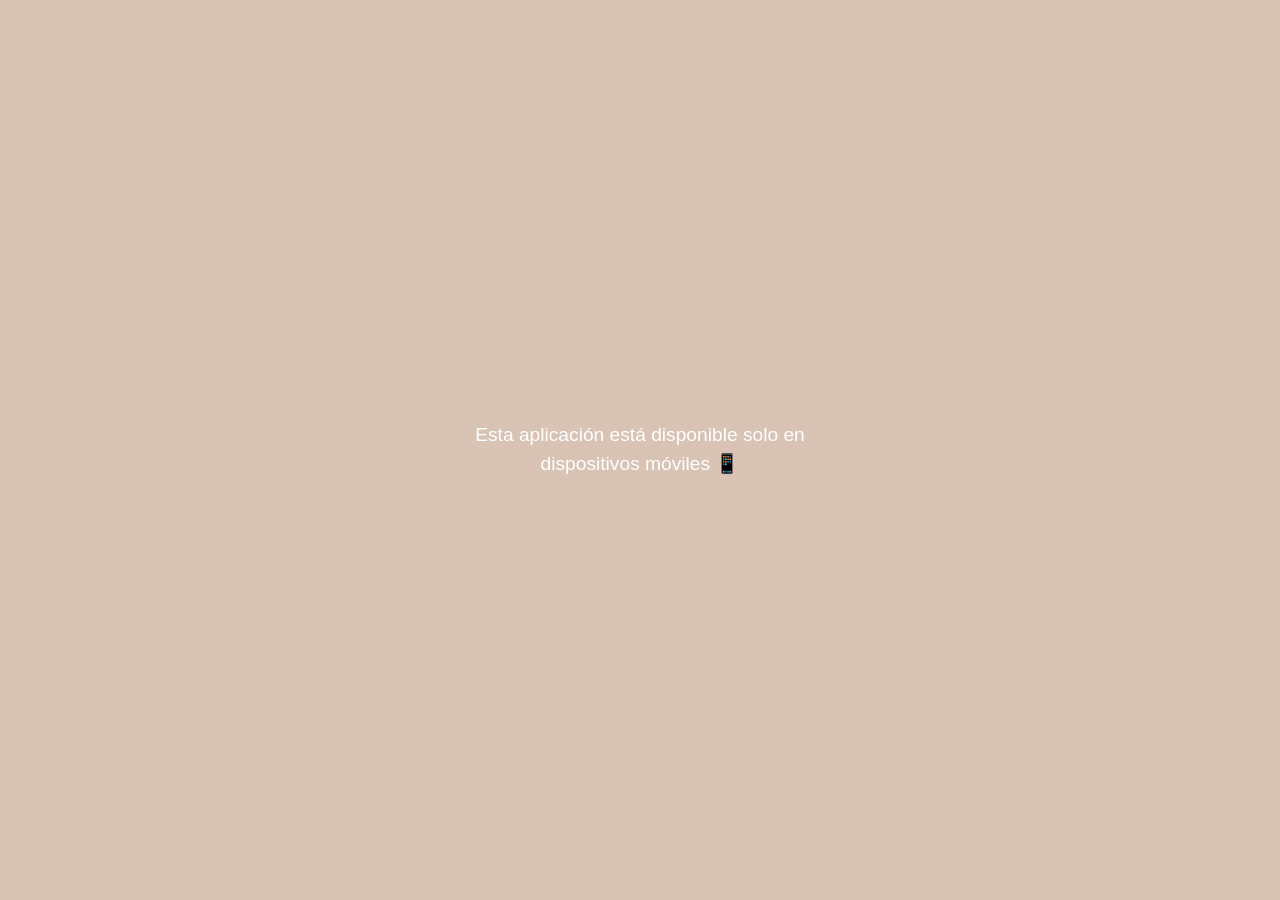
==== alma-azul/offline.html @ ba448d00 "update" ====
<!DOCTYPE html>
<html lang="es">
<head>
  <meta charset="UTF-8">
  <meta name="viewport" content="width=device-width, initial-scale=1.0, viewport-fit=cover">

  <title>Alma Azul Center</title>
  <meta name="description" content="Centro integral Alma Azul. Accede rápidamente a tus servicios, contacto y actualizaciones.">

  <!-- PWA / Mobile -->
  <meta name="theme-color" content="#004F6B">
  <meta name="mobile-web-app-capable" content="yes">
  <meta name="apple-mobile-web-app-capable" content="yes">
  <meta name="apple-mobile-web-app-status-bar-style" content="black-translucent">
  <meta name="apple-mobile-web-app-title" content="AlmaAzul">

  <!-- Manifest -->
  <link rel="manifest" href="./manifest.json">

  <!-- ICONOS -->
  <link rel="icon" href="./assets/img/icons/favicon.png" sizes="32x32">
  <link rel="icon" href="./assets/img/icons/icon-launcher.png" sizes="192x192">
  <link rel="apple-touch-icon" href="./assets/img/icons/icon-launcher.png">


  <!-- iOS Splash -->
  <link rel="apple-touch-startup-image" href="./assets/img/icons/apple-splash-1290x2796.png" media="(device-width: 430px) and (device-height: 932px) and (-webkit-device-pixel-ratio: 3)">
  <link rel="apple-touch-startup-image" href="./assets/img/icons/apple-splash-1179x2556.png" media="(device-width: 393px) and (device-height: 852px) and (-webkit-device-pixel-ratio: 3)">
  <link rel="apple-touch-startup-image" href="./assets/img/icons/apple-splash-1170x2532.png" media="(device-width: 390px) and (device-height: 844px) and (-webkit-device-pixel-ratio: 3)">
  <link rel="apple-touch-startup-image" href="./assets/img/icons/apple-splash-750x1334.png" media="(device-width: 375px) and (device-height: 667px) and (-webkit-device-pixel-ratio: 2)">

  <!-- Open Graph -->
  <meta property="og:type" content="website">
  <meta property="og:title" content="Alma Azul Center">
  <meta property="og:description" content="Centro integral Alma Azul.">
  <meta property="og:image" content="https://maxexperiencedev.github.io/repo-experience/alma-azul/assets/img/icons/og.png">
  <meta property="og:url" content="https://maxexperiencedev.github.io/repo-experience/alma-azul/">

  <!-- Twitter -->
  <meta name="twitter:card" content="summary_large_image">
  <meta name="twitter:title" content="Alma Azul Center">
  <meta name="twitter:description" content="Centro integral Alma Azul.">
  <meta name="twitter:image" content="https://maxexperiencedev.github.io/repo-experience/alma-azul/assets/img/icons/og.png">

  <!-- Styles -->
  <link rel="stylesheet" href="./assets/css/style.css">
</head>

<body>
  <main class="main-content-wrapper">

     <!-- =========================================================
         SECCIÓN PRINCIPAL — PWA INSTALL
    ========================================================= -->
    <section class="card-section" id="welcome-card">

      <img
        src="./assets/img/images/logo.jpg"
        alt="Logo Alma Azul Center"
        class="logo"
      />

      <button id="install-button">
        Instalar aplicación pwa 
      </button>

    </section>

<!-- =========================================================
     MODAL iOS EDUCATIVO — AÑADIR A INICIO
========================================================= -->
  <div class="ios-modal" id="ios-modal">
  <div class="ios-modal-card">

    <p class="ios-title">
      <strong>Añade esta app a tu inicio</strong>
    </p>

    <p class="ios-modal-text">
      Estás usando Safari.
      Para acceder más rápido, puedes añadir esta app
      a tu pantalla de inicio.
    </p>

    <p class="ios-modal-text">
      Pulsa el botón de compartir
      <span class="ios-icon">⬆️</span>
      <br />
      <small>(en la barra inferior)</small>
    </p>

    <div class="ios-down-indicator">⬇️</div>

    <p class="ios-modal-text">
      Luego selecciona
      <br />
      <strong>Añadir a pantalla de inicio</strong>
    </p>

    <p class="ios-modal-text">
      Se abrirá como una app, sin usar el navegador.
    </p>

    <button id="ios-close">Entendido</button>

  </div>
</div>
    
  <!-- 💆‍♀️ Servicios — Acordeón -->
  <section class="card-section" id="servicios-card">
    <button 
      id="toggle-servicios-btn"
      class="toggle-btn"
      aria-expanded="false"
      aria-controls="servicios-wrapper">
      Ver Servicios
    </button>
      <div class="servicios-wrapper" id="servicios-wrapper">
      <div class="servicio-item">💎 <strong>Tratamiento de Acné</strong><br/>Protocolos clínicos que renuevan la piel y reducen imperfecciones visibles de forma segura.</div>
      <div class="servicio-item">🌸 <strong>Tratamiento de Manchas</strong><br/>Terapias precisas que unifican el tono de la piel y restauran su luminosidad natural.</div>
      <div class="servicio-item">✨ <strong>Reducción de Arrugas</strong><br/>Tratamientos avanzados que suavizan líneas de expresión y rejuvenecen la piel visiblemente.</div>
      <div class="servicio-item">🌿 <strong>Flacidez Cutánea</strong><br/>Protocolos que fortalecen la piel y devuelven firmeza y elasticidad de manera armoniosa.</div>
      <div class="servicio-item">💆‍♂️ <strong>Baja de Medidas</strong><br/>Técnicas corporales que moldean la figura y promueven bienestar físico integral y equilibrado.</div>
      <div class="servicio-item">💧 <strong>Drenaje Linfático</strong><br/>Terapias pre y post operatorias que eliminan toxinas y aceleran la recuperación segura del cuerpo.</div>
      <div class="servicio-item">🍃 <strong>Biomagnetismo</strong><br/>Equilibrio energético que potencia la armonía interna y mejora resultados estéticos visibles.</div>
       <div class="servicio-item">🌺 <strong>Flores de Bach</strong><br/>Soluciones naturales que armonizan emociones, reducen estrés y fortalecen belleza interna y externa.</div>
       <div class="servicio-item">🔥 <strong>Masaje Reductor</strong><br/>Técnicas manuales intensivas que activan circulación, disminuyen volumen localizado y mejoran contorno corporal.</div>
       <div class="servicio-item">🧘 <strong>Holística</strong><br/>Prácticas integrales que armonizan cuerpo y mente, elevando bienestar profundo y realzando belleza natural duradera.</div>
    </div>
  </section>

<!-- 💆‍♀️ contactos -->
<!-- 📞 Contacto -->
    <section class="card-section" id="contacto-card">
      <h2>Contáctanos</h2>
      <button class="contact-button llamada_tel" id="llamada-tel-button">Llamada Telefónica</button>
      <button class="contact-button contacto_chat" id="contacto-chat-button">Chat Directo</button>
    </section> 
    <!-- 💆‍♀️ Redes-->
    <section class="card-section" id="social-card">
      <h2>Síguenos</h2>
      <div class="social-links">
        <button class="social-icon" id="facebook-btn">
          <img src="./assets/img/social/facebook.svg" alt="Facebook" />
        </button>
        <button class="social-icon" id="x-btn">
          <img src="./assets/img/social/x.svg" alt="X" />
        </button>
        <button class="social-icon" id="instagram-btn">
          <img src="./assets/img/social/instagram.svg" alt="Instagram" />
        </button>
      </div>
    </section>
  <section class="card-section" id="qr-card">
  <button class="qr_code contact-button" id="qr-code">Ver Código QR</button>
  <div id="qr-container">
    <div id="qr-output"></div>
  </div>
</section>

  </main>

  <footer class="app-footer">
    <p>© 2025 Alma Azul Centerooll</p>
  </footer>

  <script src="./js/qrcode.min.js"></script>
  <script src="./js/qrcode.js"></script>
    <script src="./js/botones.js"></script>
  <script src="./js/toggle-servicios.js"></script>
  <script src="./js/pwa-install-handler.js"></script>
 <script src="./js/app.js"></script>
</body>
</html>
---- alma-azul/assets/css/style.css ----
@charset "UTF-8";
/* ==========================================================================
   IMPORTS
========================================================================== */
/* ==========================================================================
   1. RESET GLOBAL
========================================================================== */
* {
  margin: 0;
  padding: 0;
  line-height: calc(0.25rem + 1em + 0.25rem);
}

*,
*::before,
*::after {
  box-sizing: border-box;
}

/* Remover bordes por defecto y setear background */
*:where(:not(fieldset, progress, meter)) {
  border-width: 0;
  border-style: solid;
  background-origin: border-box;
  background-repeat: no-repeat;
}

/* ==========================================================================
   2. HTML / BODY
========================================================================== */
html {
  block-size: 100%;
  -webkit-text-size-adjust: none;
}

body {
  text-rendering: optimizeSpeed;
  min-block-size: 100%;
}

/* Smooth scrolling si no hay preferencia por motion reducido */
@media (prefers-reduced-motion: no-preference) {
  html:focus-within {
    scroll-behavior: smooth;
  }
}
/* ==========================================================================
   3. MEDIA ELEMENTS
========================================================================== */
:where(img, svg, video, canvas, audio, iframe, embed, object) {
  display: block;
}

:where(img, svg, video) {
  block-size: auto;
  max-inline-size: 100%;
}

/* ==========================================================================
   4. SVG
========================================================================== */
:where(svg) {
  stroke: none;
  fill: currentColor;
}

:where(svg):where(:not([fill])) {
  stroke: currentColor;
  fill: none;
  stroke-linecap: round;
  stroke-linejoin: round;
}

:where(svg):where(:not([width])) {
  inline-size: 5rem;
}

/* ==========================================================================
   5. FORMULARIOS
========================================================================== */
:where(input, button, textarea, select),
:where(input[type=file])::-webkit-file-upload-button {
  color: inherit;
  font: inherit;
  font-size: inherit;
  letter-spacing: inherit;
  word-spacing: inherit;
}

:where(textarea) {
  resize: vertical;
}

@supports (resize: block) {
  :where(textarea) {
    resize: block;
  }
}
/* ==========================================================================
   6. TEXTO
========================================================================== */
:where(p, h1, h2, h3, h4, h5, h6) {
  overflow-wrap: break-word;
}

h1 {
  font-size: 2em;
}

/* =========================================================
   PWA Platform-aware Installation — UI Layer
   Mobile-only / UX-first
   ========================================================= */
/* ==============================
   BOTÓN ÚNICO DE INSTALACIÓN
   ============================== */
#install-button {
  display: none;
  margin: 15px auto;
  padding: 15px 30px;
  border: none;
  border-radius: 12px;
  background: #004F6B;
  color: #fff;
  font-family: "Montserrat Bold", sans-serif;
  font-size: 1.12rem;
  line-height: 1;
  text-align: center;
}

#install-button:active {
  background: #004F6B;
}

/* ==============================
   MODAL iOS — A2HS EDUCATIVO
   ============================== */
.ios-modal {
  display: none;
  position: fixed;
  inset: 0;
  z-index: 2000;
  background: rgba(0, 0, 0, 0.8);
  backdrop-filter: blur(10px);
  align-items: center;
  justify-content: center;
}
.ios-modal-card {
  background: #fff;
  padding: 2rem;
  width: 85%;
  max-width: 380px;
  border-radius: 20px;
  border-top: 6px solid #004F6B;
  text-align: center;
  font-family: "Montserrat", sans-serif;
}

/* ==============================
   CONTENIDO DEL MODAL
   ============================== */
.ios-title {
  font-size: 1.2rem;
  margin-bottom: 1rem;
}

.ios-modal-text {
  font-size: 0.95rem;
  line-height: 1.5;
  margin-bottom: 1rem;
}

.ios-icon {
  font-size: 1.2rem;
}

/* ==============================
   INDICADOR DIRECCIONAL iOS
   ============================== */
.ios-down-indicator {
  display: block;
  font-size: 2.5rem;
  margin: 1rem 0;
  animation: bounce 2s infinite;
}

/* ==============================
   BOTÓN DE CIERRE MODAL
   ============================== */
#ios-close {
  margin-top: 1.2rem;
  padding: 12px 20px;
  border: none;
  border-radius: 12px;
  background: #004F6B;
  color: #fff;
  font-family: "Montserrat Bold", sans-serif;
  font-size: 0.95rem;
}

/* ==============================
   ANIMACIONES
   ============================== */
@keyframes bounce {
  0%, 20%, 50%, 80%, 100% {
    transform: translateY(0);
  }
  40% {
    transform: translateY(-10px);
  }
  60% {
    transform: translateY(-5px);
  }
}
@font-face {
  font-family: "Montserrat-Bold";
  src: url("../fonts/Montserrat-Bold.ttf") format("truetype");
  font-weight: normal;
  font-style: normal;
  font-display: swap;
}
@font-face {
  font-family: "Montserrat-ExtraBold";
  src: url("../fonts/Montserrat-ExtraBold.ttf") format("truetype");
  font-weight: normal;
  font-style: normal;
  font-display: swap;
}
@font-face {
  font-family: "Montserrat-Medium";
  src: url("../fonts/Montserrat-Medium.ttf") format("truetype");
  font-weight: normal;
  font-style: normal;
  font-display: swap;
}
@font-face {
  font-family: "Montserrat-Regular";
  src: url("../fonts/Montserrat-Regular.ttf") format("truetype");
  font-weight: normal;
  font-style: normal;
  font-display: swap;
}
@font-face {
  font-family: "Montserrat-SemiBold";
  src: url("../fonts/Montserrat-SemiBold.ttf") format("truetype");
  font-weight: normal;
  font-style: normal;
  font-display: swap;
}
/* ------------------------------------------
   CONTENEDOR QR — animación colapsable suave
------------------------------------------- */
#qr-container {
  max-height: 0;
  overflow: hidden;
  opacity: 0;
  transform: translateY(-10px);
  transition: max-height 0.45s ease, opacity 0.45s ease, transform 0.45s ease; /* igual al contenedor servicios */
  text-align: center;
  margin: 15px auto;
}

#qr-container.open {
  max-height: 500px; /* suficiente para QR + marco */
  opacity: 1;
  transform: translateY(0);
}

/* ------------------------------------------
   MARCO DEL QR — borde visible
------------------------------------------- */
#qr-output {
  display: inline-block;
  padding: 1rem;
  border: 3px solid #004F6B;
  border-radius: 12px;
  margin-top: 10px;
}

/* Canvas / imagen centrado dentro del marco */
#qr-output canvas,
#qr-output img {
  display: block;
  margin: 0 auto;
  max-width: 220px;
  height: auto;
}

/* ==================================== */
/* 13. BLOQUEO DE PANTALLAS GRANDES */
/* ==================================== */
@media (min-width: 850px) {
  body {
    display: flex;
    justify-content: center;
    align-items: center;
    height: 100vh;
    background: #000;
    color: #fff;
    text-align: center;
    overflow: hidden;
    animation: fadeIn 0.8s ease-in-out;
  }
  main,
  footer {
    display: none !important;
  }
  body::before {
    content: "Esta aplicación está disponible solo en dispositivos móviles 📱";
    font-size: 1.2rem;
    padding: 2rem;
    max-width: 400px;
    line-height: 1.5;
    opacity: 0;
    animation: showMsg 1s forwards 0.3s;
  }
  @keyframes fadeIn {
    from {
      opacity: 0;
    }
    to {
      opacity: 1;
    }
  }
  @keyframes showMsg {
    to {
      opacity: 1;
    }
  }
}
/* ==========================================================================
   1. BASE / STANDALONE
========================================================================== */
html,
body {
  margin: 0;
  padding: 0;
  width: 100%;
  height: 100%;
  min-height: 100dvh;
  display: flex;
  flex-direction: column;
  background-color: #D9C3B4;
  font-family: "Montserrat Regular", sans-serif;
}

body {
  padding-top: env(safe-area-inset-top);
  padding-bottom: env(safe-area-inset-bottom);
  padding-left: env(safe-area-inset-left);
  padding-right: env(safe-area-inset-right);
}

/* ==========================================================================
   2. LAYOUT
========================================================================== */
.main-content-wrapper {
  flex: 1;
  width: 100%;
  display: flex;
  flex-direction: column;
  align-items: center;
  overflow-y: auto;
  padding: 20px 0 5em;
}

@media (orientation: landscape) {
  .main-content-wrapper {
    padding: 15px 0 4em;
  }
}
/* ==========================================================================
   3. TARJETAS
========================================================================== */
.card-section {
  width: 90%;
  max-width: 400px;
  background: #FFFFFF;
  border-radius: 16px;
  padding: 25px 20px;
  margin: 0 auto 25px;
  display: flex;
  flex-direction: column;
  align-items: center;
  text-align: center;
  box-shadow: 0 4px 12px rgba(0, 0, 0, 0.15);
}

@media (orientation: landscape) {
  .card-section {
    width: 85vw;
    max-width: 650px;
    padding: 25px 40px;
  }
}
.card-section h2 {
  font-family: "Montserrat SemiBold";
  font-size: 1.6rem;
  color: #004F6B;
  margin-bottom: 20px;
  border-bottom: 2px solid #C9A76D;
  padding-bottom: 5px;
}

/* =========================
   SERVICIOS — WRAPPER
========================= */
.servicios-wrapper {
  max-height: 0;
  overflow: hidden;
  opacity: 0;
  transform: translateY(-6px);
  transition: max-height 0.85s cubic-bezier(0.16, 1, 0.3, 1), opacity 0.85s ease-out, transform 0.85s ease-out;
  display: grid;
  grid-template-columns: 1fr;
  gap: 1.25rem;
  width: 100%;
  padding: 10px 0;
}

.servicios-wrapper.open {
  max-height: 3000px;
  opacity: 1;
  transform: translateY(0);
}

@media (orientation: landscape) {
  .servicios-wrapper {
    grid-template-columns: repeat(2, 1fr);
    gap: 1.5rem;
  }
}
/* =========================
   SERVICIO — CARD
========================= */
.servicio-item {
  background: #D9C3B4;
  border-radius: 12px;
  padding: 15px 20px;
  box-shadow: 0 2px 6px rgba(0, 0, 0, 0.05);
  color: #004F6B;
  font-size: 0.95rem;
  line-height: 1.4;
  display: flex;
  flex-direction: column;
  gap: 0.5rem;
}

/* ==========================================================================
   5. BOTÓN SERVICIOS
========================================================================== */
#toggle-servicios-btn {
  width: 100%;
  max-width: 360px;
  padding: 15px 20px;
  border: none;
  border-radius: 12px;
  background: #004F6B;
  color: #FFFFFF;
  font-family: "Montserrat Bold";
  font-size: 1.12rem;
  margin: 12px auto;
  transition: transform 0.15s ease;
}

#toggle-servicios-btn:active {
  background: #004F6B;
}

/* ==========================================================================
   6. BOTONES PRINCIPALES
========================================================================== */
.contact-button {
  width: 100%;
  max-width: 360px;
  padding: 15px 20px;
  margin: 12px auto;
  border: none;
  border-radius: 12px;
  font-family: "Montserrat Bold";
  font-size: 1.12rem;
  color: #FFFFFF;
}

.llamada_tel,
.qr_code {
  background: #004F6B;
}

.llamada_tel:active,
.qr_code:active {
  background: #004F6B;
}

.contacto_chat {
  background: #25D366;
}

.contacto_chat:active {
  background: #25D366;
}

/* ==========================================================================
   7. REDES SOCIALES
========================================================================== */
.social-links {
  display: flex;
  flex-direction: row;
  justify-content: center;
  align-items: center;
  gap: 30px;
  margin: 15px 0;
}

.social-icon {
  width: 60px;
  height: 60px;
  background: #D9C3B4;
  border-radius: 50%;
  padding: 8px;
  box-shadow: 0 2px 4px rgba(0, 0, 0, 0.1);
  display: flex;
  align-items: center;
  justify-content: center;
}

.social-icon img {
  width: 100%;
  height: 100%;
  display: block;
}

@media (orientation: landscape) {
  .social-links {
    gap: 75px;
  }
  .social-icon {
    width: 70px;
    height: 70px;
  }
}
/* ==========================================================================
   7. FOOTER
========================================================================== */
.app-footer {
  position: fixed;
  bottom: 0;
  left: 0;
  right: 0;
  height: 40px;
  background: #FFFFFF;
  border-top: 1px solid #4BC6B7;
  box-shadow: 0 -2px 10px rgba(0, 0, 0, 0.05);
  display: flex;
  justify-content: center;
  align-items: center;
  font-family: "Montserrat Medium";
  font-size: 0.85rem;
  color: #004F6B;
}
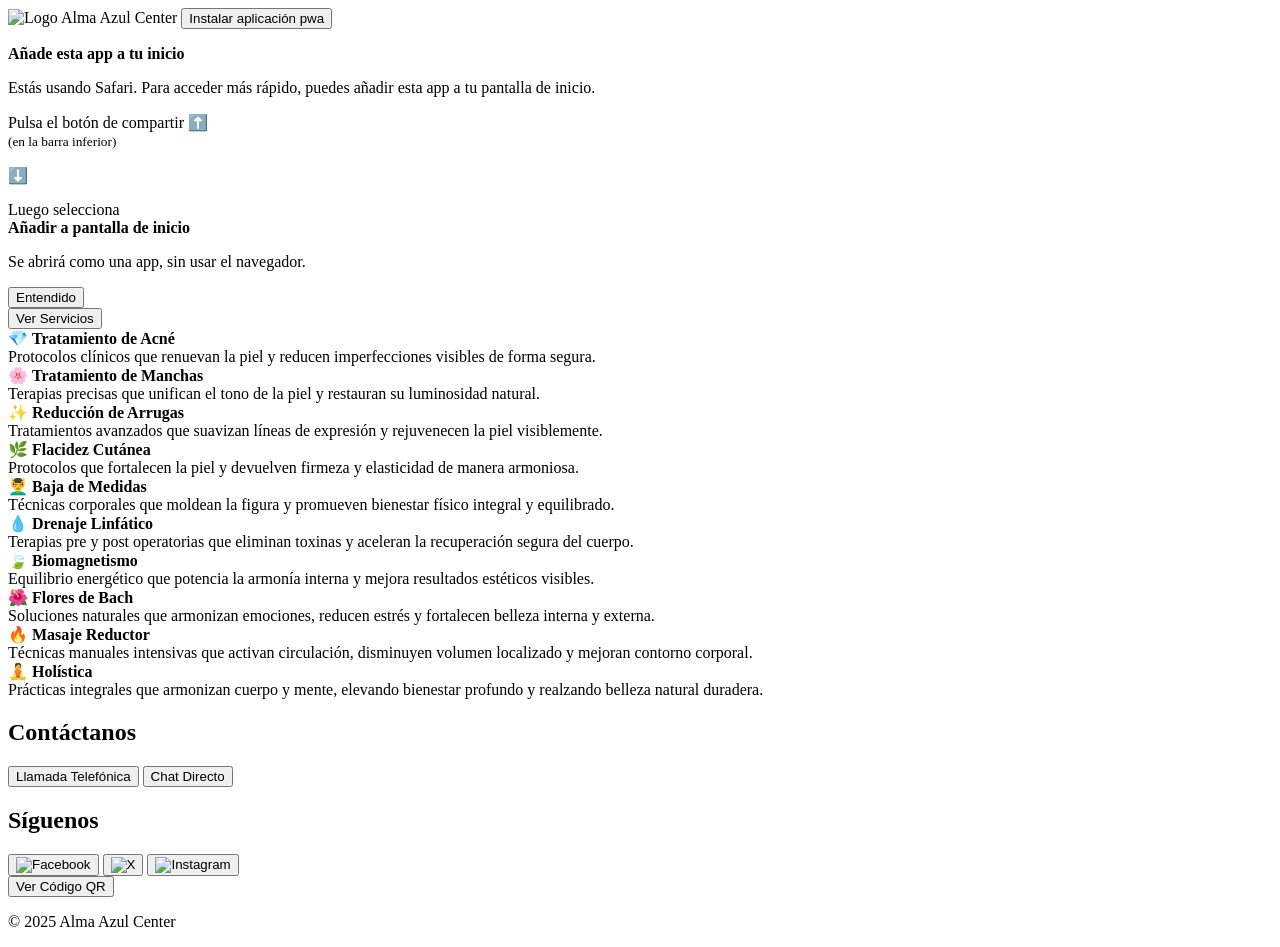
==== commit 21ab6ffa: "Refactor rutas absolutas - index.html y pwa-install-handler.js" ====
--- a/alma-azul/offline.html
+++ b/alma-azul/offline.html
@@ -7,55 +7,60 @@
   <title>Alma Azul Center</title>
   <meta name="description" content="Centro integral Alma Azul. Accede rápidamente a tus servicios, contacto y actualizaciones.">
 
-  <!-- PWA / Mobile -->
+  <!-- Meta tags PWA -->
   <meta name="theme-color" content="#004F6B">
-  <meta name="mobile-web-app-capable" content="yes">
   <meta name="apple-mobile-web-app-capable" content="yes">
   <meta name="apple-mobile-web-app-status-bar-style" content="black-translucent">
   <meta name="apple-mobile-web-app-title" content="AlmaAzul">
+  <meta name="mobile-web-app-capable" content="yes">
+
+  <!-- ICONOS - Rutas absolutas para subcarpeta -->
+  <link rel="icon" type="image/x-icon" href="/repo-experience/alma-azul/assets/img/icons/favicon.ico">
+  <link rel="shortcut icon" type="image/x-icon" href="/repo-experience/alma-azul/assets/img/icons/favicon.ico">
+
+  <link rel="icon" type="image/png" sizes="192x192" href="/repo-experience/alma-azul/assets/img/icons/icon-android.png">
+
+  <link rel="apple-touch-icon" sizes="180x180" href="/repo-experience/alma-azul/assets/img/icons/apple-touch-icon-180.png">
+
+  <!-- Splash Screens iOS -->
+  <link rel="apple-touch-startup-image" href="/repo-experience/alma-azul/assets/img/icons/apple-splash-1290x2796.png" 
+        media="(device-width: 430px) and (device-height: 932px) and (-webkit-device-pixel-ratio: 3)">
+  <link rel="apple-touch-startup-image" href="/repo-experience/alma-azul/assets/img/icons/apple-splash-1179x2556.png" 
+        media="(device-width: 393px) and (device-height: 852px) and (-webkit-device-pixel-ratio: 3)">
+  <link rel="apple-touch-startup-image" href="/repo-experience/alma-azul/assets/img/icons/apple-splash-1170x2532.png" 
+        media="(device-width: 390px) and (device-height: 844px) and (-webkit-device-pixel-ratio: 3)">
+  <link rel="apple-touch-startup-image" href="/repo-experience/alma-azul/assets/img/icons/apple-splash-750x1334.png" 
+        media="(device-width: 375px) and (device-height: 667px) and (-webkit-device-pixel-ratio: 2)">
 
   <!-- Manifest -->
-  <link rel="manifest" href="./manifest.json">
+  <link rel="manifest" href="/repo-experience/alma-azul/manifest.json">
 
-  <!-- ICONOS -->
-  <link rel="icon" href="./assets/img/icons/favicon.png" sizes="32x32">
-  <link rel="icon" href="./assets/img/icons/icon-launcher.png" sizes="192x192">
-  <link rel="apple-touch-icon" href="./assets/img/icons/icon-launcher.png">
-
-
-  <!-- iOS Splash -->
-  <link rel="apple-touch-startup-image" href="./assets/img/icons/apple-splash-1290x2796.png" media="(device-width: 430px) and (device-height: 932px) and (-webkit-device-pixel-ratio: 3)">
-  <link rel="apple-touch-startup-image" href="./assets/img/icons/apple-splash-1179x2556.png" media="(device-width: 393px) and (device-height: 852px) and (-webkit-device-pixel-ratio: 3)">
-  <link rel="apple-touch-startup-image" href="./assets/img/icons/apple-splash-1170x2532.png" media="(device-width: 390px) and (device-height: 844px) and (-webkit-device-pixel-ratio: 3)">
-  <link rel="apple-touch-startup-image" href="./assets/img/icons/apple-splash-750x1334.png" media="(device-width: 375px) and (device-height: 667px) and (-webkit-device-pixel-ratio: 2)">
-
-  <!-- Open Graph -->
+  <!-- Open Graph y Twitter -->
   <meta property="og:type" content="website">
   <meta property="og:title" content="Alma Azul Center">
   <meta property="og:description" content="Centro integral Alma Azul.">
   <meta property="og:image" content="https://maxexperiencedev.github.io/repo-experience/alma-azul/assets/img/icons/og.png">
   <meta property="og:url" content="https://maxexperiencedev.github.io/repo-experience/alma-azul/">
 
-  <!-- Twitter -->
   <meta name="twitter:card" content="summary_large_image">
   <meta name="twitter:title" content="Alma Azul Center">
   <meta name="twitter:description" content="Centro integral Alma Azul.">
   <meta name="twitter:image" content="https://maxexperiencedev.github.io/repo-experience/alma-azul/assets/img/icons/og.png">
 
   <!-- Styles -->
-  <link rel="stylesheet" href="./assets/css/style.css">
+  <link rel="stylesheet" href="/repo-experience/alma-azul/assets/css/style.css">
 </head>
 
 <body>
   <main class="main-content-wrapper">
 
-     <!-- =========================================================
+    <!-- =========================================================
          SECCIÓN PRINCIPAL — PWA INSTALL
     ========================================================= -->
     <section class="card-section" id="welcome-card">
 
       <img
-        src="./assets/img/images/logo.jpg"
+        src="/repo-experience/alma-azul/assets/img/images/logo.jpg"
         alt="Logo Alma Azul Center"
         class="logo"
       />
@@ -66,129 +71,112 @@
 
     </section>
 
-<!-- =========================================================
-     MODAL iOS EDUCATIVO — AÑADIR A INICIO
-========================================================= -->
-  <div class="ios-modal" id="ios-modal">
-  <div class="ios-modal-card">
+    <!-- =========================================================
+         MODAL iOS EDUCATIVO — AÑADIR A INICIO
+    ========================================================= -->
+    <div class="ios-modal" id="ios-modal">
+      <div class="ios-modal-card">
 
-    <p class="ios-title">
-      <strong>Añade esta app a tu inicio</strong>
-    </p>
+        <p class="ios-title">
+          <strong>Añade esta app a tu inicio</strong>
+        </p>
 
-    <p class="ios-modal-text">
-      Estás usando Safari.
-      Para acceder más rápido, puedes añadir esta app
-      a tu pantalla de inicio.
-    </p>
+        <p class="ios-modal-text">
+          Estás usando Safari.
+          Para acceder más rápido, puedes añadir esta app
+          a tu pantalla de inicio.
+        </p>
 
-    <p class="ios-modal-text">
-      Pulsa el botón de compartir
-      <span class="ios-icon">⬆️</span>
-      <br />
-      <small>(en la barra inferior)</small>
-    </p>
+        <p class="ios-modal-text">
+          Pulsa el botón de compartir
+          <span class="ios-icon">⬆️</span>
+          <br />
+          <small>(en la barra inferior)</small>
+        </p>
 
-    <div class="ios-down-indicator">⬇️</div>
+        <div class="ios-down-indicator">⬇️</div>
 
-    <p class="ios-modal-text">
-      Luego selecciona
-      <br />
-      <strong>Añadir a pantalla de inicio</strong>
-    </p>
+        <p class="ios-modal-text">
+          Luego selecciona
+          <br />
+          <strong>Añadir a pantalla de inicio</strong>
+        </p>
 
-    <p class="ios-modal-text">
-      Se abrirá como una app, sin usar el navegador.
-    </p>
+        <p class="ios-modal-text">
+          Se abrirá como una app, sin usar el navegador.
+        </p>
 
-    <button id="ios-close">Entendido</button>
+        <button id="ios-close">Entendido</button>
 
-  </div>
-</div>
+      </div>
+    </div>
     
-  <!-- 💆‍♀️ Servicios — Acordeón -->
-  <section class="card-section" id="servicios-card">
-    <button 
-      id="toggle-servicios-btn"
-      class="toggle-btn"
-      aria-expanded="false"
-      aria-controls="servicios-wrapper">
-      Ver Servicios
-    </button>
+    <!-- Servicios — Acordeón -->
+    <section class="card-section" id="servicios-card">
+      <button 
+        id="toggle-servicios-btn"
+        class="toggle-btn"
+        aria-expanded="false"
+        aria-controls="servicios-wrapper">
+        Ver Servicios
+      </button>
       <div class="servicios-wrapper" id="servicios-wrapper">
-      <div class="servicio-item">💎 <strong>Tratamiento de Acné</strong><br/>Protocolos clínicos que renuevan la piel y reducen imperfecciones visibles de forma segura.</div>
-      <div class="servicio-item">🌸 <strong>Tratamiento de Manchas</strong><br/>Terapias precisas que unifican el tono de la piel y restauran su luminosidad natural.</div>
-      <div class="servicio-item">✨ <strong>Reducción de Arrugas</strong><br/>Tratamientos avanzados que suavizan líneas de expresión y rejuvenecen la piel visiblemente.</div>
-      <div class="servicio-item">🌿 <strong>Flacidez Cutánea</strong><br/>Protocolos que fortalecen la piel y devuelven firmeza y elasticidad de manera armoniosa.</div>
-      <div class="servicio-item">💆‍♂️ <strong>Baja de Medidas</strong><br/>Técnicas corporales que moldean la figura y promueven bienestar físico integral y equilibrado.</div>
-      <div class="servicio-item">💧 <strong>Drenaje Linfático</strong><br/>Terapias pre y post operatorias que eliminan toxinas y aceleran la recuperación segura del cuerpo.</div>
-      <div class="servicio-item">🍃 <strong>Biomagnetismo</strong><br/>Equilibrio energético que potencia la armonía interna y mejora resultados estéticos visibles.</div>
-       <div class="servicio-item">🌺 <strong>Flores de Bach</strong><br/>Soluciones naturales que armonizan emociones, reducen estrés y fortalecen belleza interna y externa.</div>
-       <div class="servicio-item">🔥 <strong>Masaje Reductor</strong><br/>Técnicas manuales intensivas que activan circulación, disminuyen volumen localizado y mejoran contorno corporal.</div>
-       <div class="servicio-item">🧘 <strong>Holística</strong><br/>Prácticas integrales que armonizan cuerpo y mente, elevando bienestar profundo y realzando belleza natural duradera.</div>
-    </div>
-  </section>
+        <div class="servicio-item">💎 <strong>Tratamiento de Acné</strong><br/>Protocolos clínicos que renuevan la piel y reducen imperfecciones visibles de forma segura.</div>
+        <div class="servicio-item">🌸 <strong>Tratamiento de Manchas</strong><br/>Terapias precisas que unifican el tono de la piel y restauran su luminosidad natural.</div>
+        <div class="servicio-item">✨ <strong>Reducción de Arrugas</strong><br/>Tratamientos avanzados que suavizan líneas de expresión y rejuvenecen la piel visiblemente.</div>
+        <div class="servicio-item">🌿 <strong>Flacidez Cutánea</strong><br/>Protocolos que fortalecen la piel y devuelven firmeza y elasticidad de manera armoniosa.</div>
+        <div class="servicio-item">💆‍♂️ <strong>Baja de Medidas</strong><br/>Técnicas corporales que moldean la figura y promueven bienestar físico integral y equilibrado.</div>
+        <div class="servicio-item">💧 <strong>Drenaje Linfático</strong><br/>Terapias pre y post operatorias que eliminan toxinas y aceleran la recuperación segura del cuerpo.</div>
+        <div class="servicio-item">🍃 <strong>Biomagnetismo</strong><br/>Equilibrio energético que potencia la armonía interna y mejora resultados estéticos visibles.</div>
+        <div class="servicio-item">🌺 <strong>Flores de Bach</strong><br/>Soluciones naturales que armonizan emociones, reducen estrés y fortalecen belleza interna y externa.</div>
+        <div class="servicio-item">🔥 <strong>Masaje Reductor</strong><br/>Técnicas manuales intensivas que activan circulación, disminuyen volumen localizado y mejoran contorno corporal.</div>
+        <div class="servicio-item">🧘 <strong>Holística</strong><br/>Prácticas integrales que armonizan cuerpo y mente, elevando bienestar profundo y realzando belleza natural duradera.</div>
+      </div>
+    </section>
 
-<!-- 💆‍♀️ contactos -->
-<!-- 📞 Contacto -->
+    <!-- Contacto -->
     <section class="card-section" id="contacto-card">
       <h2>Contáctanos</h2>
       <button class="contact-button llamada_tel" id="llamada-tel-button">Llamada Telefónica</button>
       <button class="contact-button contacto_chat" id="contacto-chat-button">Chat Directo</button>
     </section> 
-    <!-- 💆‍♀️ Redes-->
+
+    <!-- Redes sociales -->
     <section class="card-section" id="social-card">
       <h2>Síguenos</h2>
       <div class="social-links">
         <button class="social-icon" id="facebook-btn">
-          <img src="./assets/img/social/facebook.svg" alt="Facebook" />
+          <img src="/repo-experience/alma-azul/assets/img/social/facebook.svg" alt="Facebook" />
         </button>
         <button class="social-icon" id="x-btn">
-          <img src="./assets/img/social/x.svg" alt="X" />
+          <img src="/repo-experience/alma-azul/assets/img/social/x.svg" alt="X" />
         </button>
         <button class="social-icon" id="instagram-btn">
-          <img src="./assets/img/social/instagram.svg" alt="Instagram" />
+          <img src="/repo-experience/alma-azul/assets/img/social/instagram.svg" alt="Instagram" />
         </button>
       </div>
     </section>
-  <section class="card-section" id="qr-card">
-  <button class="qr_code contact-button" id="qr-code">Ver Código QR</button>
-  <div id="qr-container">
-    <div id="qr-output"></div>
-  </div>
-</section>
+
+    <!-- QR Code -->
+    <section class="card-section" id="qr-card">
+      <button class="qr_code contact-button" id="qr-code">Ver Código QR</button>
+      <div id="qr-container">
+        <div id="qr-output"></div>
+      </div>
+    </section>
 
   </main>
 
   <footer class="app-footer">
-    <p>© 2025 Alma Azul Centerooll</p>
+    <p>© 2025 Alma Azul Center</p>
   </footer>
 
-  <script src="./js/qrcode.min.js"></script>
-  <script src="./js/qrcode.js"></script>
-    <script src="./js/botones.js"></script>
-  <script src="./js/toggle-servicios.js"></script>
-  <script src="./js/pwa-install-handler.js"></script>
- <script src="./js/app.js"></script>
+  <!-- Scripts - Rutas absolutas para subcarpeta -->
+  <script src="/repo-experience/alma-azul/js/qrcode.min.js"></script>
+  <script src="/repo-experience/alma-azul/js/qrcode.js"></script>
+  <script src="/repo-experience/alma-azul/js/botones.js"></script>
+  <script src="/repo-experience/alma-azul/js/toggle-servicios.js"></script>
+  <script src="/repo-experience/alma-azul/js/pwa-install-handler.js"></script>
+  <script src="/repo-experience/alma-azul/js/app.js"></script>
 </body>
-</html>
-
-
-
-
-
-
-
-
-
-
-
-
-
-
-
-
-
-
-
-
+</html>
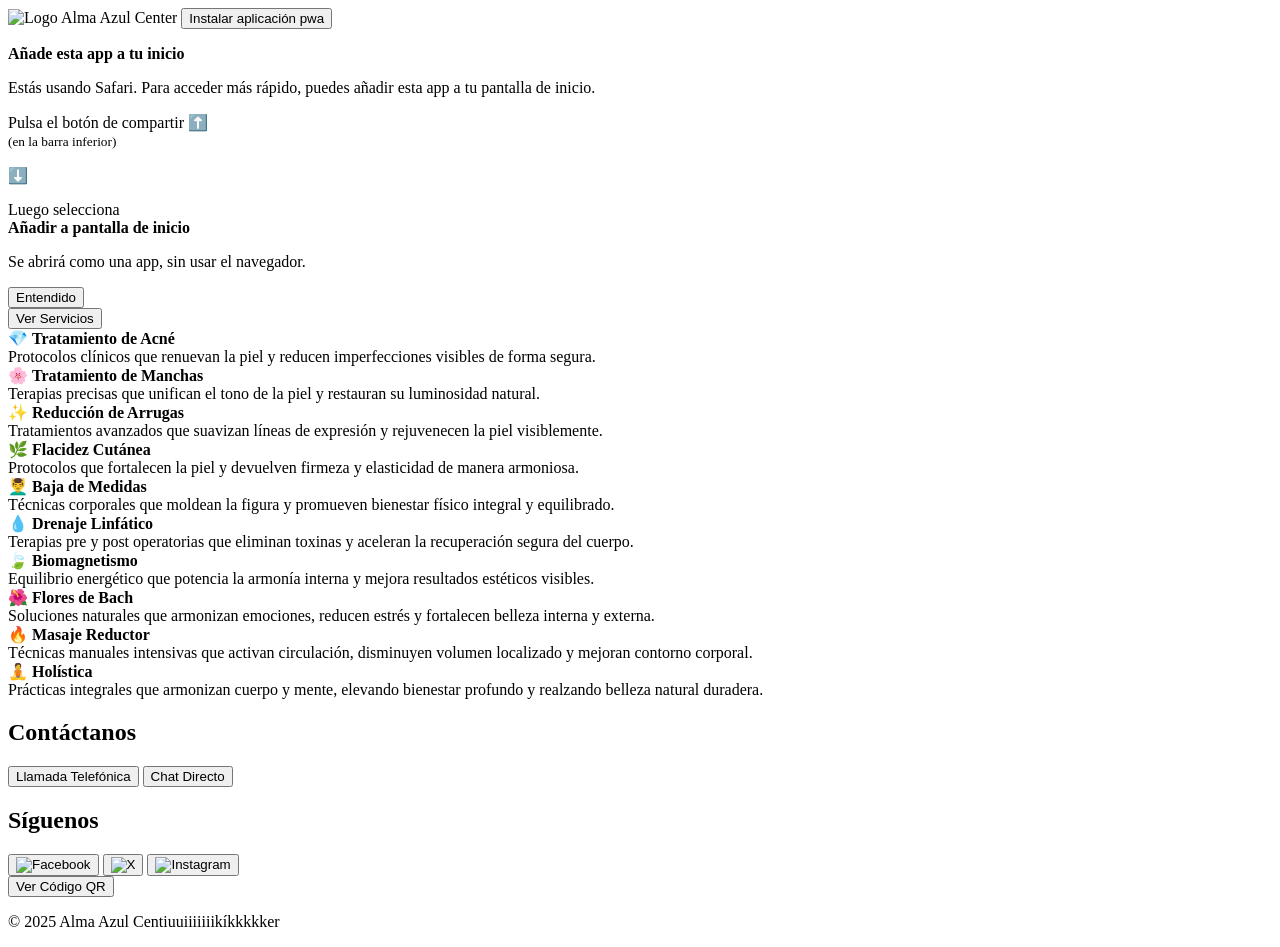
==== commit 21f04bc1: "Refactor rutas absolutas - index.html y pwa-install-handler.js" ====
--- a/alma-azul/offline.html
+++ b/alma-azul/offline.html
@@ -168,7 +168,7 @@
   </main>
 
   <footer class="app-footer">
-    <p>© 2025 Alma Azul Center</p>
+    <p>© 2025 Alma Azul Centiuuiiiiiiikíkkkkker</p>
   </footer>
 
   <!-- Scripts - Rutas absolutas para subcarpeta -->
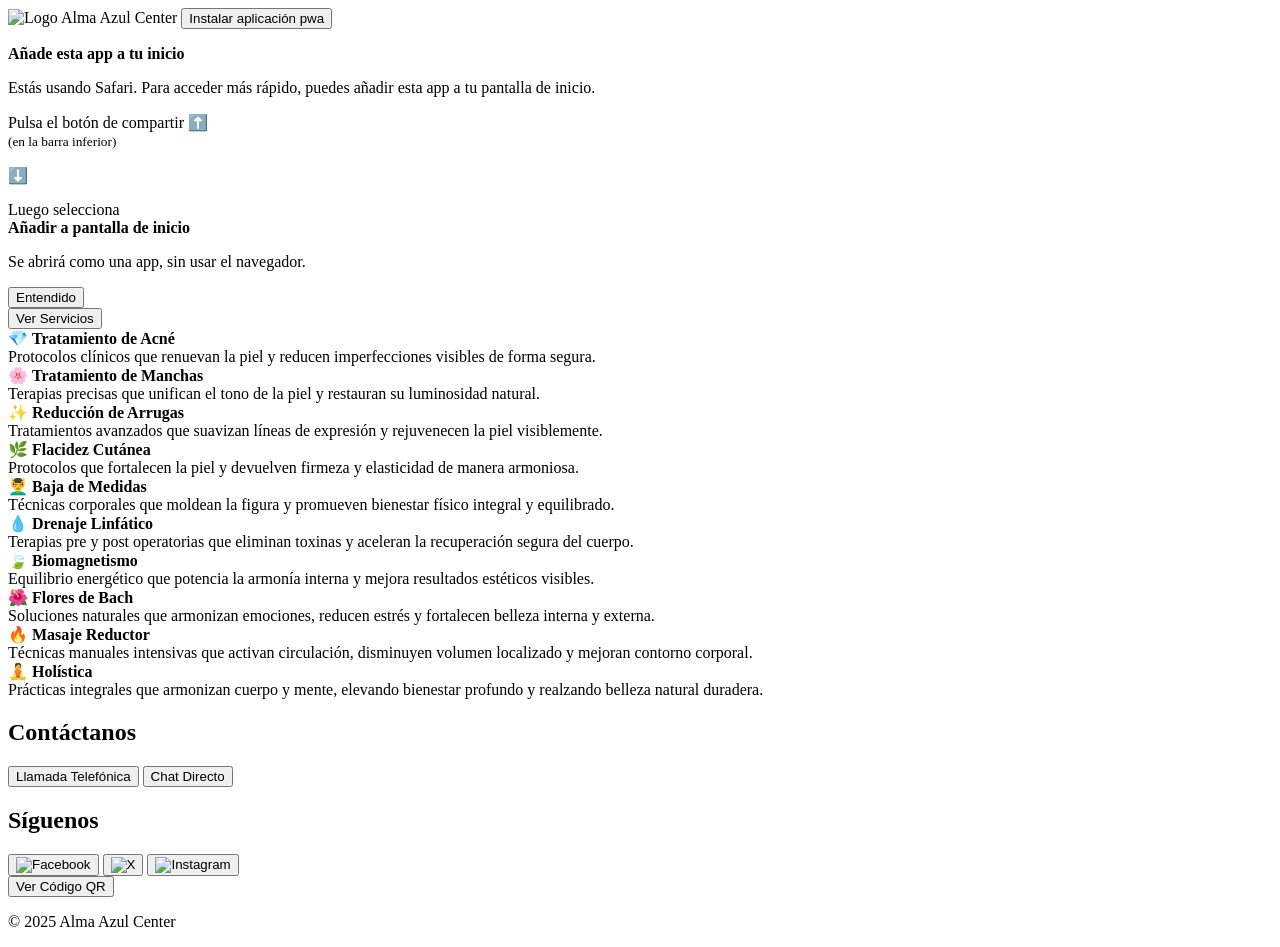
==== commit 1564d0e6: "Refactor rutas absolutas - index.html y pwa-install-handler.js" ====
--- a/alma-azul/offline.html
+++ b/alma-azul/offline.html
@@ -168,7 +168,7 @@
   </main>
 
   <footer class="app-footer">
-    <p>© 2025 Alma Azul Centiuuiiiiiiikíkkkkker</p>
+    <p>© 2025 Alma Azul Center</p>
   </footer>
 
   <!-- Scripts - Rutas absolutas para subcarpeta -->
